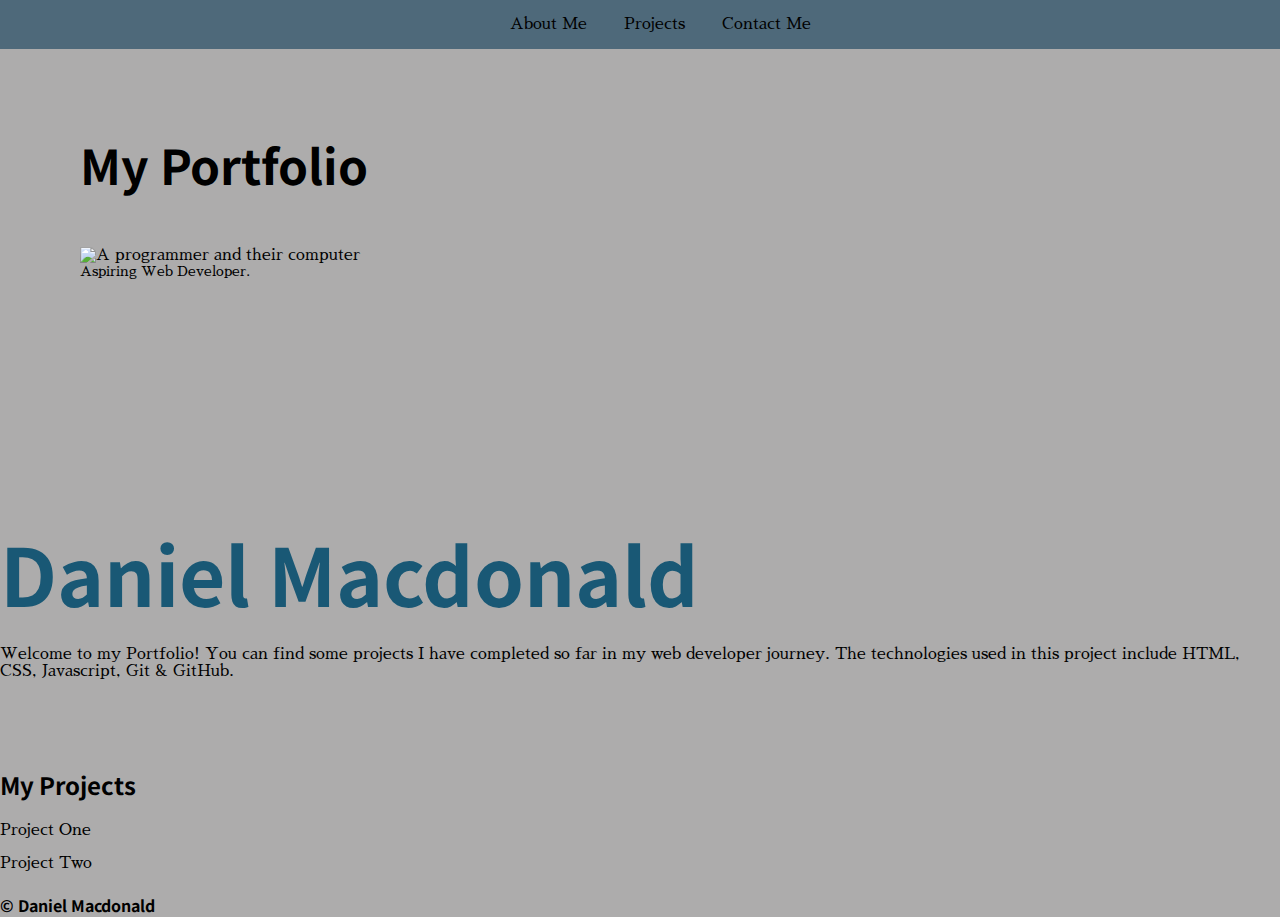
==== index.html @ 4ec5f869 "Add img to about-me section in index.html. Add styling to index.html & contact.html" ====
<!DOCTYPE html>
<html lang="en-gb">

<head>
  <meta charset="UTF-8">
  <meta http-equiv="X-UA-Compatible" content="IE=edge">
  <meta name="viewport" content="width=device-width, initial-scale=1.0">
  <title>My Portfolio Project</title>

  <link rel="stylesheet" href="styles.css">

  <!-- Fonts: Noto Sans is for headings. Sawarabi is for text -->
  <link href="https://fonts.googleapis.com/css2?family=Noto+Sans+KR&family=Sawarabi+Mincho&display=swap" rel="stylesheet"> 

</head>
<body>

    <!-- Header Section -->
    <header class="nav-section">
      <nav class="nav-bar">
        <ul class="nav-links">
          <li><a href="#about-me">About Me</a></li>
          <li><a href="#projects">Projects</a></li>
          <li><a href="./contact.html">Contact Me</a></li>
        </ul>
      </nav>
    </header> 

    <!-- Main Content Section -->
    <main class="main-content-section">

      <div class="main-heading-box">
        <h1 class="main-heading">My Portfolio</h1>
      </div>

      <!-- About Me Section -->
      <section class="about-me-section" id="about-me">


        <figure class="img-box">
          <img src="https://cdn-icons-png.flaticon.com/512/3891/3891130.png" alt="A programmer and their computer">
          <figcaption>Aspiring Web Developer.</figcaption>
        </figure>

        <div class="about-me-box"></div>
          <h2 class="about-me-name">Daniel Macdonald</h2>
          <p class="about-me-description">Welcome to my Portfolio! You can find some projects I have completed so far in my web developer journey. The technologies used in this project include HTML, CSS, Javascript, Git & GitHub.</p>
        </div>
      </section>


      <!-- Projects Section -->
      <section class="projects-section" id="projects">

        <div class="projects-heading-box">
          <h2 class="projects-heading">My Projects</h2>
        </div>

        <div class="project-one-box">
          <div class="project-one">
            <p>Project One</p>
          </div>
        </div>

        <div class="project-two-box">
          <div class="project-two">
            <p>Project Two</p>
          </div>
        </div>

      </section>
    </main>

    <!-- Footer Section -->
    <footer class="footer-section">
      <div>
        <h4>&copy; Daniel Macdonald</h4>
      </div>
    </footer>

  <!-- JavaScript -->
  <script src="script.js"></script>
</body>
</html>
---- styles.css ----
/*
font-family: 'Noto Sans KR', sans-serif;
font-family: 'Sawarabi Mincho', serif;
*/

/* Universal Styles */
*, ::before, ::after {
  box-sizing: border-box;
}

html {
  font-size: 16px;
  height: 100%;
}

body {
  background-color: #adacac;
  font-family: 'Sawarabi Mincho', serif;;
  color: #000;
  padding: 0;
  margin: 0;
}

h1, h2, h3, h4 {
  font-family: 'Noto Sans KR', sans-serif;
}

/* Styling the header */

header.nav-section {
  display: flex;
  justify-content: center;
  align-items: center;
  height: 100%;
  background-color: #4e697a;
}

.nav-links li {
  display: inline;
  padding: 1rem;
}

.nav-links li:hover {
  background-color: #adacac;
  transition: background-color 300ms ease-in;
}

.nav-links a {
  color: #000;
  text-decoration: none;
}

/* Main Content */

.main-heading-box {
  display: flex;
  justify-content: left;
  margin-top: 3rem;
  margin-left: 5rem;
}

.main-heading {
  color: #000;
  font-size: 3rem; 
}


/* Styling the About Me Section */

.about-me-section {
  height: 31.25rem;
}

figure{
  width: 50%;
  height: 12.5rem;
  margin-left: 5rem;
}

figure img {
  max-height: 100%;
  width: auto;
  display: block;
}

figure figcaption {
  font-size: 14px;
}

.about-me-box {
  margin: 0 2rem;

}

.about-me-name {
  font-size: 5rem;
  color: #195875;
  margin-bottom: 0;
  animation: move-name 1s;
}

@keyframes move-name {
  25% {
    rotate: 5deg; 
  }
  50% {
    rotate: -5deg;
  }
  75% {
    rotate: 5deg;
  }
  100% {
    rotate: 0deg;
  }
}
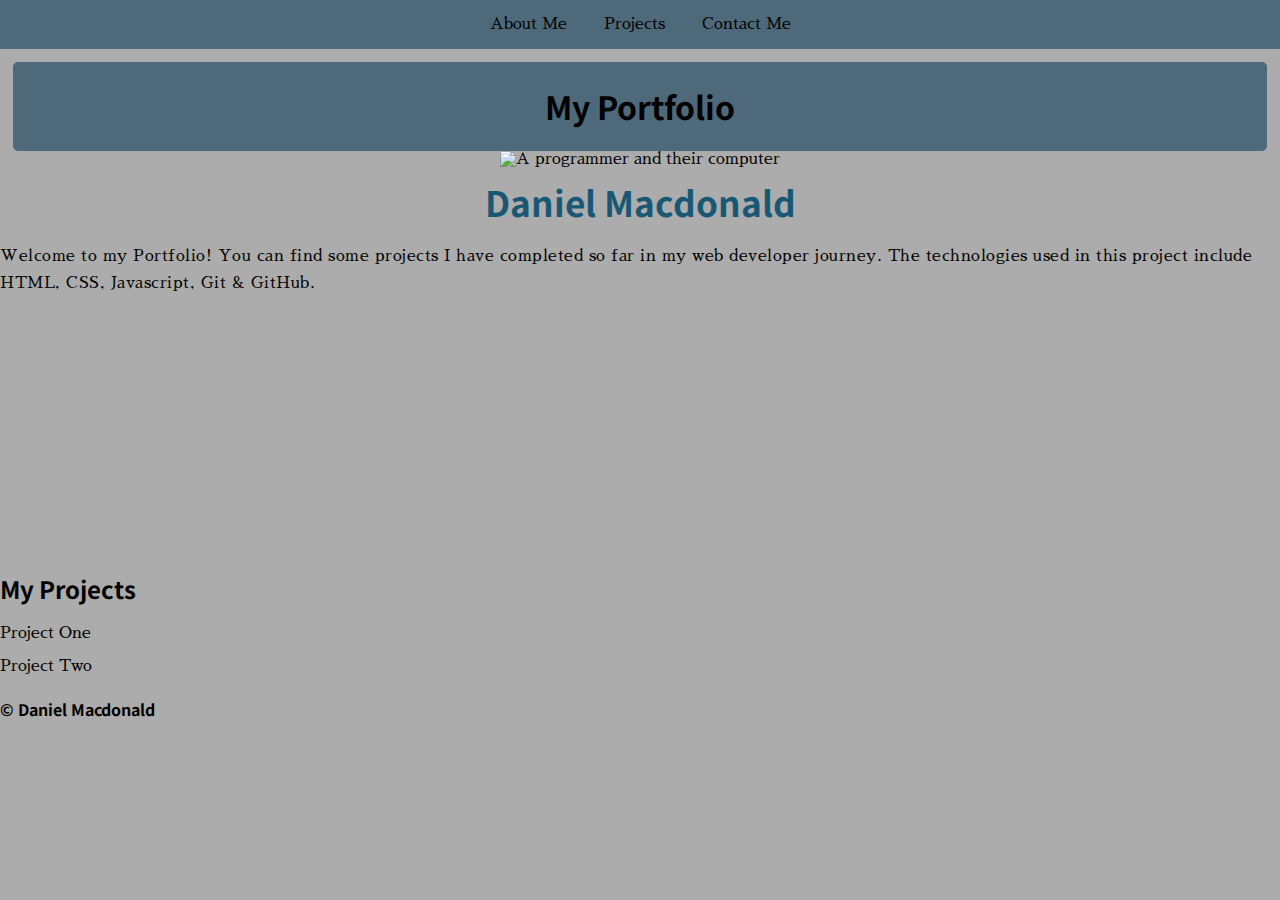
==== commit 51923e9f: "Add styling to index.html. Implement mobile first design" ====
--- a/index.html
+++ b/index.html
@@ -15,7 +15,7 @@
 </head>
 <body>
 
-    <!-- Header Section -->
+    <!-- 1. Header Section -->
     <header class="nav-section">
       <nav class="nav-bar">
         <ul class="nav-links">
@@ -26,30 +26,31 @@
       </nav>
     </header> 
 
-    <!-- Main Content Section -->
+    <!-- 2. Main Content Section -->
     <main class="main-content-section">
 
       <div class="main-heading-box">
         <h1 class="main-heading">My Portfolio</h1>
       </div>
 
-      <!-- About Me Section -->
+      <!-- 3. About Me Section -->
       <section class="about-me-section" id="about-me">
 
-
+        <div class="img-container">
         <figure class="img-box">
           <img src="https://cdn-icons-png.flaticon.com/512/3891/3891130.png" alt="A programmer and their computer">
-          <figcaption>Aspiring Web Developer.</figcaption>
         </figure>
+      </div>
 
-        <div class="about-me-box"></div>
-          <h2 class="about-me-name">Daniel Macdonald</h2>
-          <p class="about-me-description">Welcome to my Portfolio! You can find some projects I have completed so far in my web developer journey. The technologies used in this project include HTML, CSS, Javascript, Git & GitHub.</p>
-        </div>
+      <div class="about-me-container">
+        <h2 class="about-me-name">Daniel Macdonald</h2>
+        <p class="about-me-description">Welcome to my Portfolio! You can find some projects I have completed so far in my web developer journey. The technologies used in this project include HTML, CSS, Javascript, Git & GitHub.</p>
+      </div>
+
       </section>
 
 
-      <!-- Projects Section -->
+      <!-- 4. Projects Section -->
       <section class="projects-section" id="projects">
 
         <div class="projects-heading-box">
@@ -71,7 +72,7 @@
       </section>
     </main>
 
-    <!-- Footer Section -->
+    <!-- 5. Footer Section -->
     <footer class="footer-section">
       <div>
         <h4>&copy; Daniel Macdonald</h4>
--- a/styles.css
+++ b/styles.css
@@ -4,6 +4,7 @@
 */
 
 /* Universal Styles */
+
 *, ::before, ::after {
   box-sizing: border-box;
 }
@@ -25,7 +26,7 @@
   font-family: 'Noto Sans KR', sans-serif;
 }
 
-/* Styling the header */
+/* 1. Styling the header */
 
 header.nav-section {
   display: flex;
@@ -35,12 +36,17 @@
   background-color: #4e697a;
 }
 
+ul.nav-links {
+  padding-left: 0;
+}
+
 .nav-links li {
+  padding: 0 1rem 0;
   display: inline;
-  padding: 1rem;
 }
 
 .nav-links li:hover {
+  padding: 1rem;
   background-color: #adacac;
   transition: background-color 300ms ease-in;
 }
@@ -50,53 +56,68 @@
   text-decoration: none;
 }
 
-/* Main Content */
+/* 2. Main Content */
 
 .main-heading-box {
   display: flex;
-  justify-content: left;
-  margin-top: 3rem;
-  margin-left: 5rem;
+  justify-content: center;
+  background-color: #4e697a;
+  margin-top: 0.8rem;
+  margin-left: 0.8rem;
+  margin-right: 0.8rem;
+  border-radius: 0.3125rem; 
 }
 
+/* h1 tag */
+
 .main-heading {
+  padding: 0;
   color: #000;
-  font-size: 3rem; 
+}
+
+/* .main-heading:hover {
+  transform: scale(1.1);
+} */
+
+/* 3. Styling the About Me Section */
+
+.about-me-section {
+  height: 25rem;
+}
+
+.img-container {
+  display: grid;
+  place-items: center;
+}
+
+figure {
+  margin: 0;
+}
+
+img {
+  height: 6.25rem;
+  width: 6.25rem;
+  margin-bottom: 0;
 }
 
 
-/* Styling the About Me Section */
-
-.about-me-section {
-  height: 31.25rem;
-}
-
-figure{
-  width: 50%;
-  height: 12.5rem;
-  margin-left: 5rem;
-}
-
-figure img {
-  max-height: 100%;
-  width: auto;
-  display: block;
-}
-
-figure figcaption {
-  font-size: 14px;
-}
-
-.about-me-box {
-  margin: 0 2rem;
-
+.about-me-container {
+  display: grid;
+  place-items: center;
+  margin-top: 0.5rem;
 }
 
 .about-me-name {
-  font-size: 5rem;
   color: #195875;
+  font-size: 2.2rem;
   margin-bottom: 0;
+  margin-top: 0;
   animation: move-name 1s;
+}
+
+.about-me-description {
+  line-height: 1.7;
+  letter-spacing: 0.03125rem;
 }
 
 @keyframes move-name {
@@ -114,3 +135,21 @@
   }
 }
 
+
+
+
+/* 
+Use in a media query
+
+/* figure{
+  width: 100%;
+  height: 8rem;
+} */
+
+/* figure img {
+  max-height: 100%;
+  width: auto;
+  display: block;
+} */
+
+*/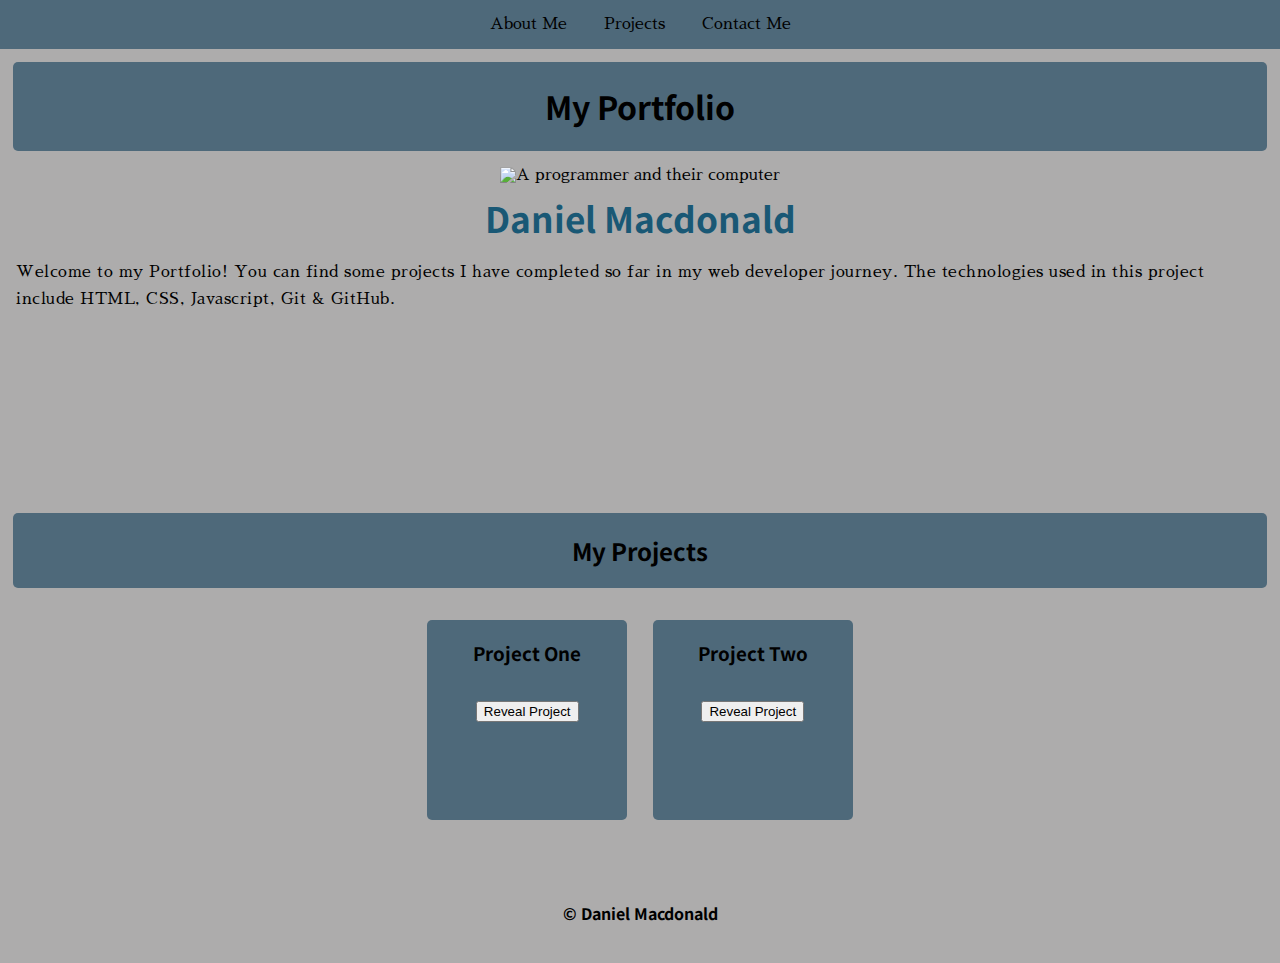
==== commit 72423aae: "Complete mobile-first design for index.html" ====
--- a/index.html
+++ b/index.html
@@ -53,22 +53,25 @@
       <!-- 4. Projects Section -->
       <section class="projects-section" id="projects">
 
-        <div class="projects-heading-box">
-          <h2 class="projects-heading">My Projects</h2>
+      <div class="projects-heading-box">
+        <h2 class="projects-heading">My Projects</h2>
+      </div>
+
+      <div class="projects-container">
+        <div class="project-one project-box">
+            <h3>Project One</h3>
+            <div class="button-container">
+              <button class="onclick">Reveal Project</button>
+            </div>
         </div>
 
-        <div class="project-one-box">
-          <div class="project-one">
-            <p>Project One</p>
-          </div>
+        <div class="project-two project-box">
+            <h3>Project Two</h3>
+            <div class="button-container">
+              <button class="onclick">Reveal Project</button>              
+            </div>
         </div>
-
-        <div class="project-two-box">
-          <div class="project-two">
-            <p>Project Two</p>
-          </div>
-        </div>
-
+      </div>
       </section>
     </main>
 
--- a/styles.css
+++ b/styles.css
@@ -82,7 +82,7 @@
 /* 3. Styling the About Me Section */
 
 .about-me-section {
-  height: 25rem;
+  height: 21.875rem;
 }
 
 .img-container {
@@ -97,6 +97,7 @@
 img {
   height: 6.25rem;
   width: 6.25rem;
+  margin-top: 1rem;
   margin-bottom: 0;
 }
 
@@ -118,6 +119,7 @@
 .about-me-description {
   line-height: 1.7;
   letter-spacing: 0.03125rem;
+  margin: 1rem 1rem 0;
 }
 
 @keyframes move-name {
@@ -135,21 +137,73 @@
   }
 }
 
-
-
-
 /* 
 Use in a media query
 
-/* figure{
+figure{
   width: 100%;
   height: 8rem;
-} */
-
-/* figure img {
+} 
+
+figure img {
   max-height: 100%;
   width: auto;
   display: block;
 } */
 
-*/+
+/* Styling the Projects Section */
+
+
+.projects-section {
+  height: 21.875rem;
+}
+
+.projects-heading-box {
+  display: grid;
+  place-items: center;
+  background-color: #4e697a;
+  margin-top: 0.8rem;
+  margin-left: 0.8rem;
+  margin-right: 0.8rem;
+  border-radius: 0.3125rem; 
+}
+
+.projects-container {
+  display: flex;
+  justify-content: center;
+  align-items: center;
+}
+
+.project-box {
+  background-color: #4e697a;
+  margin-top: 2rem;
+  margin-left: 0.8rem;
+  margin-right: 0.8rem;
+  border-radius: 0.3125rem; 
+  height: 12.5rem;
+  width: 12.5rem;
+}
+
+.project-box h3 {
+  text-align: center;
+}
+
+.button-container {
+  display: flex;
+  justify-content: center;
+  align-items: center;
+}
+
+.button-container button {
+  margin-top: 1rem;
+}
+
+/* Styling the Footer Section */
+
+.footer-section {
+  display: grid;
+  place-items: center;
+  height: 6.25rem;
+}
+
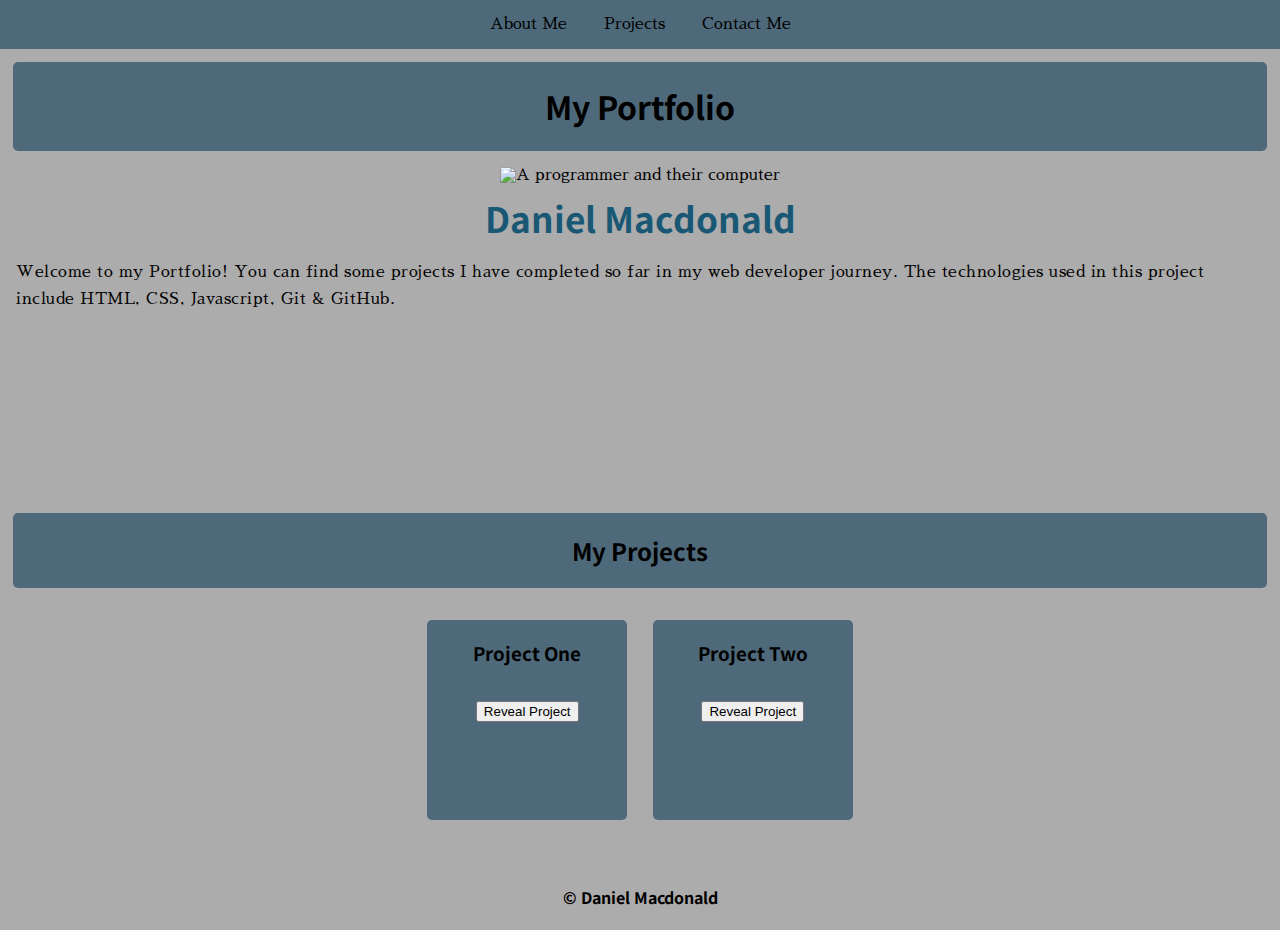
==== commit 0be5d068: "Add media query for 800-999px" ====
--- a/index.html
+++ b/index.html
@@ -36,17 +36,18 @@
       <!-- 3. About Me Section -->
       <section class="about-me-section" id="about-me">
 
+
         <div class="img-container">
-        <figure class="img-box">
-          <img src="https://cdn-icons-png.flaticon.com/512/3891/3891130.png" alt="A programmer and their computer">
-        </figure>
-      </div>
+          <figure class="img-box">
+            <img src="https://cdn-icons-png.flaticon.com/512/3891/3891130.png" alt="A programmer and their computer">
+          </figure>
+        </div>
 
-      <div class="about-me-container">
-        <h2 class="about-me-name">Daniel Macdonald</h2>
-        <p class="about-me-description">Welcome to my Portfolio! You can find some projects I have completed so far in my web developer journey. The technologies used in this project include HTML, CSS, Javascript, Git & GitHub.</p>
-      </div>
-
+        <div class="about-me-container">
+          <h2 class="about-me-name">Daniel Macdonald</h2>
+          <p class="about-me-description">Welcome to my Portfolio! You can find some projects I have completed so far in my web developer journey. The technologies used in this project include HTML, CSS, Javascript, Git & GitHub.</p>
+        </div>
+        
       </section>
 
 
@@ -58,14 +59,14 @@
       </div>
 
       <div class="projects-container">
-        <div class="project-one project-box">
+        <div class="project-one projects-box">
             <h3>Project One</h3>
             <div class="button-container">
               <button class="onclick">Reveal Project</button>
             </div>
         </div>
 
-        <div class="project-two project-box">
+        <div class="project-two projects-box">
             <h3>Project Two</h3>
             <div class="button-container">
               <button class="onclick">Reveal Project</button>              
--- a/styles.css
+++ b/styles.css
@@ -24,6 +24,7 @@
 
 h1, h2, h3, h4 {
   font-family: 'Noto Sans KR', sans-serif;
+  
 }
 
 /* 1. Styling the header */
@@ -72,7 +73,6 @@
 
 .main-heading {
   padding: 0;
-  color: #000;
 }
 
 /* .main-heading:hover {
@@ -120,6 +120,7 @@
   line-height: 1.7;
   letter-spacing: 0.03125rem;
   margin: 1rem 1rem 0;
+  max-width: 18.75;
 }
 
 @keyframes move-name {
@@ -136,21 +137,6 @@
     rotate: 0deg;
   }
 }
-
-/* 
-Use in a media query
-
-figure{
-  width: 100%;
-  height: 8rem;
-} 
-
-figure img {
-  max-height: 100%;
-  width: auto;
-  display: block;
-} */
-
 
 /* Styling the Projects Section */
 
@@ -175,17 +161,18 @@
   align-items: center;
 }
 
-.project-box {
+.projects-box {
   background-color: #4e697a;
   margin-top: 2rem;
   margin-left: 0.8rem;
   margin-right: 0.8rem;
+  margin-bottom: 0;
   border-radius: 0.3125rem; 
   height: 12.5rem;
   width: 12.5rem;
 }
 
-.project-box h3 {
+.projects-box h3 {
   text-align: center;
 }
 
@@ -197,6 +184,7 @@
 
 .button-container button {
   margin-top: 1rem;
+  cursor: pointer;
 }
 
 /* Styling the Footer Section */
@@ -204,6 +192,183 @@
 .footer-section {
   display: grid;
   place-items: center;
-  height: 6.25rem;
-}
-
+  height: 3.125rem;
+}
+
+/* Media Queries */
+
+/* Screen size 450-650px */
+
+@media only screen and (min-width: 450px) and (max-width: 650px) {
+
+  a {
+    font-size: 1rem;
+  }
+
+  .main-heading {
+    font-size: 2.2rem;
+  }
+
+  .about-me-name {
+    font-size: 2.8rem;
+  }
+
+  .about-me-description {
+    font-size: 1.025rem;
+    max-width: 25rem;
+  }
+
+  .projects-heading {
+    font-size: 1.9rem;
+  }
+
+  .projects-heading-box, .main-heading-box {
+    margin-top: 1.2rem;
+    margin-left: auto;
+    margin-right: auto;
+    max-width: 26.875rem;
+  }
+
+  .projects-box {
+    margin: 3rem 3rem 0;
+    max-width: 15.625;
+  }
+
+  .projects-box h3 {
+    font-size: 1.3rem;
+  }
+
+}
+
+/* Screen size 650-800px */
+
+
+@media only screen and (min-width: 650px) and (max-width: 800px) {
+
+  .nav-links li {
+    padding: 0 2rem 0;
+  }
+
+  .nav-links li:hover {
+    padding: 1.1rem 2rem;
+    background-color: #adacac;
+    transition: background-color 300ms ease-in;
+  }
+
+  a {
+    font-size: 1.1rem;
+  }
+
+  .main-heading {
+    font-size: 2.3rem;
+  }
+
+  figure img {
+    max-width: 100%;
+    height: auto;
+    display: block;
+    width: 9.375rem;
+    height: 9.375rem;
+  } 
+
+  .about-me-name {
+    font-size: 3rem;
+  }
+
+  .about-me-description {
+    font-size: 1.025rem;
+    max-width: 37.5rem;
+  }
+
+  .projects-heading {
+    font-size: 2rem;
+  }
+
+  .projects-heading-box, .main-heading-box {
+    margin-top: 1.2rem;
+    margin-left: auto;
+    margin-right: auto;
+    max-width: 37.5rem;
+  }
+
+  .projects-box {
+    margin: 3rem 5rem 0;
+  }
+
+  .projects-box h3 {
+    font-size: 1.3rem;
+  }
+}
+
+/* Screen size 800-999px */
+
+@media only screen and (min-width: 800px) and (max-width: 999px) {
+  .nav-links li {
+    padding: 0 2.5rem 0;
+  }
+
+  .nav-links li:hover {
+    padding: 1.2rem 2.5rem;
+    background-color: #adacac;
+    transition: background-color 300ms ease-in;
+  }
+
+  a {
+    font-size: 1.2rem;
+  }
+
+  .main-heading-box {
+    display: flex;
+    justify-content: center;
+    max-width: 25rem;
+    margin-top: 2rem;
+    margin-left: 2rem;
+  }
+
+  .main-heading {
+    font-size: 2.5rem;
+  }
+
+  .about-me-section {
+    display: flex;
+    justify-content: center;
+    align-items: center;
+  }
+
+  .about-me-container {
+    margin: 0 0 0 4rem;
+  }
+
+  .about-me-name {
+    font-size: 3.2rem;
+    margin-bottom: 0;
+  }
+
+  .about-me-description {
+    font-size: 1.1rem;
+    max-width: 33rem;
+    margin-top: 0;
+  }
+
+  img {
+    height: 12.5rem;
+    width: 12.5rem;
+  }
+
+  .projects-heading-box {
+    display: flex;
+    justify-content: center;
+    max-width: 25rem;
+    margin-top: 2rem;
+    margin-left: 2rem;
+  }
+
+  .projects-heading {
+    font-size: 2.3rem;
+  }
+
+  .projects-box {
+    margin: 3rem 5rem 0;
+  }
+
+}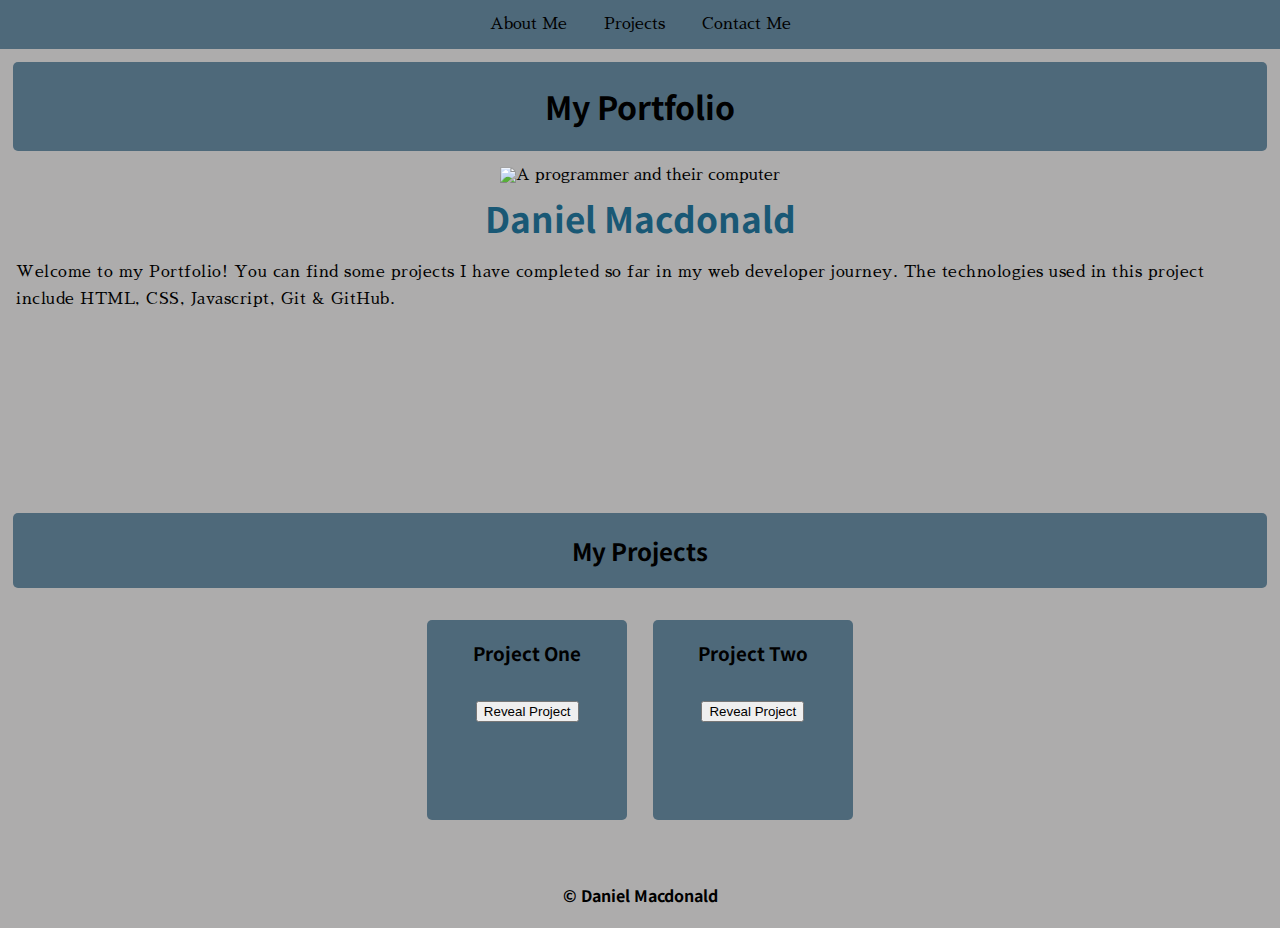
==== commit bf23ba02: "Add class to projects-box button" ====
--- a/index.html
+++ b/index.html
@@ -36,7 +36,7 @@
       <!-- 3. About Me Section -->
       <section class="about-me-section" id="about-me">
 
-
+      <div class="grid-mq800">
         <div class="img-container">
           <figure class="img-box">
             <img src="https://cdn-icons-png.flaticon.com/512/3891/3891130.png" alt="A programmer and their computer">
@@ -47,7 +47,7 @@
           <h2 class="about-me-name">Daniel Macdonald</h2>
           <p class="about-me-description">Welcome to my Portfolio! You can find some projects I have completed so far in my web developer journey. The technologies used in this project include HTML, CSS, Javascript, Git & GitHub.</p>
         </div>
-        
+      </div>
       </section>
 
 
@@ -62,14 +62,14 @@
         <div class="project-one projects-box">
             <h3>Project One</h3>
             <div class="button-container">
-              <button class="onclick">Reveal Project</button>
+              <button class="onclick p-one">Reveal Project</button>
             </div>
         </div>
 
         <div class="project-two projects-box">
             <h3>Project Two</h3>
             <div class="button-container">
-              <button class="onclick">Reveal Project</button>              
+              <button class="onclick p-two">Reveal Project</button>              
             </div>
         </div>
       </div>
--- a/styles.css
+++ b/styles.css
@@ -75,10 +75,6 @@
   padding: 0;
 }
 
-/* .main-heading:hover {
-  transform: scale(1.1);
-} */
-
 /* 3. Styling the About Me Section */
 
 .about-me-section {
@@ -142,7 +138,7 @@
 
 
 .projects-section {
-  height: 21.875rem;
+  height: 18.75rem;
 }
 
 .projects-heading-box {
@@ -192,7 +188,8 @@
 .footer-section {
   display: grid;
   place-items: center;
-  height: 3.125rem;
+  height: 1.875rem;
+  margin-top: 3rem;
 }
 
 /* Media Queries */
@@ -216,6 +213,10 @@
   .about-me-description {
     font-size: 1.025rem;
     max-width: 25rem;
+  }
+
+  .projects-container {
+    display: flex;
   }
 
   .projects-heading {
@@ -231,7 +232,8 @@
 
   .projects-box {
     margin: 3rem 3rem 0;
-    max-width: 15.625;
+    min-width: 9.75rem;
+    max-width: 12.5rem;
   }
 
   .projects-box h3 {
@@ -280,6 +282,11 @@
     max-width: 37.5rem;
   }
 
+  .projects-container {
+    display: flex;
+    height: 18.75rem;
+  }
+
   .projects-heading {
     font-size: 2rem;
   }
@@ -293,10 +300,20 @@
 
   .projects-box {
     margin: 3rem 5rem 0;
+    min-width: 9.75rem;
+    max-width: 12.5rem;
   }
 
   .projects-box h3 {
     font-size: 1.3rem;
+  }
+
+  .footer-section {
+    display: flex;
+    justify-content: center;
+    align-items: center;
+    height: 6.25rem;
+    margin-top: 5rem;
   }
 }
 
@@ -333,10 +350,17 @@
     display: flex;
     justify-content: center;
     align-items: center;
+    height: 28.125rem;
+    
+  }
+
+  .grid-mq800 {
+    display: flex;
+    margin-left: 5rem;
   }
 
   .about-me-container {
-    margin: 0 0 0 4rem;
+    max-width: 43.75rem;
   }
 
   .about-me-name {
@@ -346,13 +370,17 @@
 
   .about-me-description {
     font-size: 1.1rem;
-    max-width: 33rem;
     margin-top: 0;
+    margin-left: 2rem;
   }
 
   img {
     height: 12.5rem;
     width: 12.5rem;
+  }
+
+  .projects-section {
+    height: 28.125rem;
   }
 
   .projects-heading-box {
@@ -368,7 +396,19 @@
   }
 
   .projects-box {
-    margin: 3rem 5rem 0;
+    margin: 4rem 5rem 0;
+    min-width: 15.625rem;
+    max-width: 18.75rem;
+    min-height: 15.625rem;
+    max-height: 18.75rem;
+  }
+
+  .projects-box h3 {
+    font-size: 1.5rem;
+  }
+
+  .footer-section h4 {
+    font-size: 1.3rem;
   }
 
 }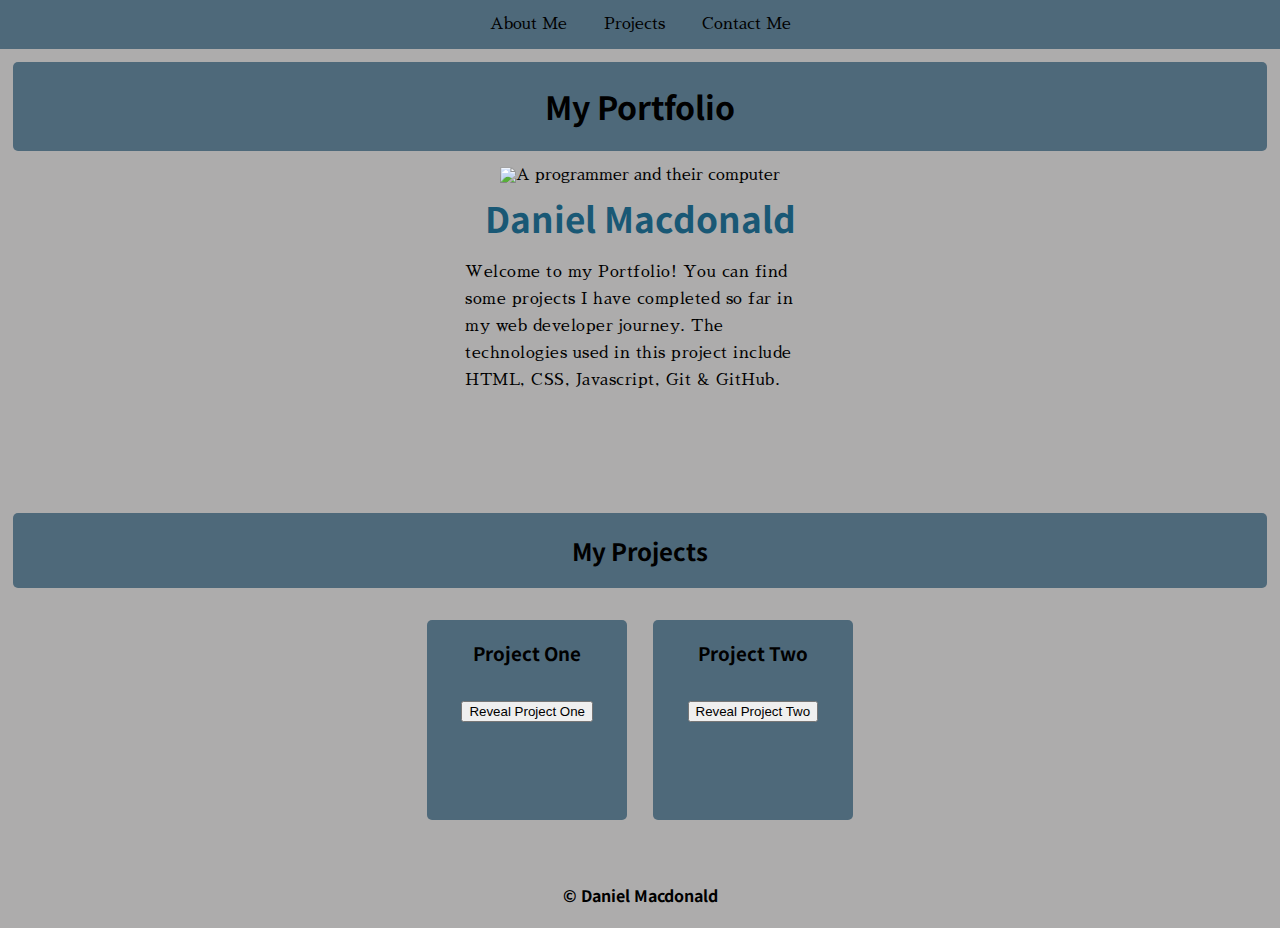
==== commit 445bc52f: "Update project button name" ====
--- a/index.html
+++ b/index.html
@@ -62,14 +62,14 @@
         <div class="project-one projects-box">
             <h3>Project One</h3>
             <div class="button-container">
-              <button class="onclick p-one">Reveal Project</button>
+              <button class="onclick p-one">Reveal Project One</button>
             </div>
         </div>
 
         <div class="project-two projects-box">
             <h3>Project Two</h3>
             <div class="button-container">
-              <button class="onclick p-two">Reveal Project</button>              
+              <button class="onclick p-two">Reveal Project Two</button>              
             </div>
         </div>
       </div>
--- a/styles.css
+++ b/styles.css
@@ -116,7 +116,7 @@
   line-height: 1.7;
   letter-spacing: 0.03125rem;
   margin: 1rem 1rem 0;
-  max-width: 18.75;
+  max-width: 21.875rem;
 }
 
 @keyframes move-name {
@@ -212,7 +212,7 @@
 
   .about-me-description {
     font-size: 1.025rem;
-    max-width: 25rem;
+    max-width: 28.125rem;
   }
 
   .projects-container {
@@ -260,6 +260,7 @@
   a {
     font-size: 1.1rem;
   }
+
 
   .main-heading {
     font-size: 2.3rem;
@@ -292,7 +293,7 @@
   }
 
   .projects-heading-box, .main-heading-box {
-    margin-top: 1.2rem;
+    margin-top: 2rem;
     margin-left: auto;
     margin-right: auto;
     max-width: 37.5rem;
@@ -331,15 +332,16 @@
   }
 
   a {
-    font-size: 1.2rem;
+    font-size: 1.1rem;
   }
 
   .main-heading-box {
     display: flex;
     justify-content: center;
-    max-width: 25rem;
+    max-width: 40rem;
     margin-top: 2rem;
-    margin-left: 2rem;
+    margin-left: auto;
+    margin-right: auto;
   }
 
   .main-heading {
@@ -351,7 +353,6 @@
     justify-content: center;
     align-items: center;
     height: 28.125rem;
-    
   }
 
   .grid-mq800 {
@@ -365,13 +366,16 @@
 
   .about-me-name {
     font-size: 3.2rem;
+    margin-top: 0;
     margin-bottom: 0;
+    max-width: 31.25rem;
+
   }
 
   .about-me-description {
     font-size: 1.1rem;
     margin-top: 0;
-    margin-left: 2rem;
+    max-width: 31.25rem;
   }
 
   img {
@@ -386,9 +390,10 @@
   .projects-heading-box {
     display: flex;
     justify-content: center;
-    max-width: 25rem;
+    max-width: 40rem;
     margin-top: 2rem;
-    margin-left: 2rem;
+    margin-left: auto;
+    margin-right: auto;
   }
 
   .projects-heading {
@@ -411,4 +416,8 @@
     font-size: 1.3rem;
   }
 
+}
+
+@media only screen and (min-width: 1000px) and (max-width: 1300px) {
+
 }